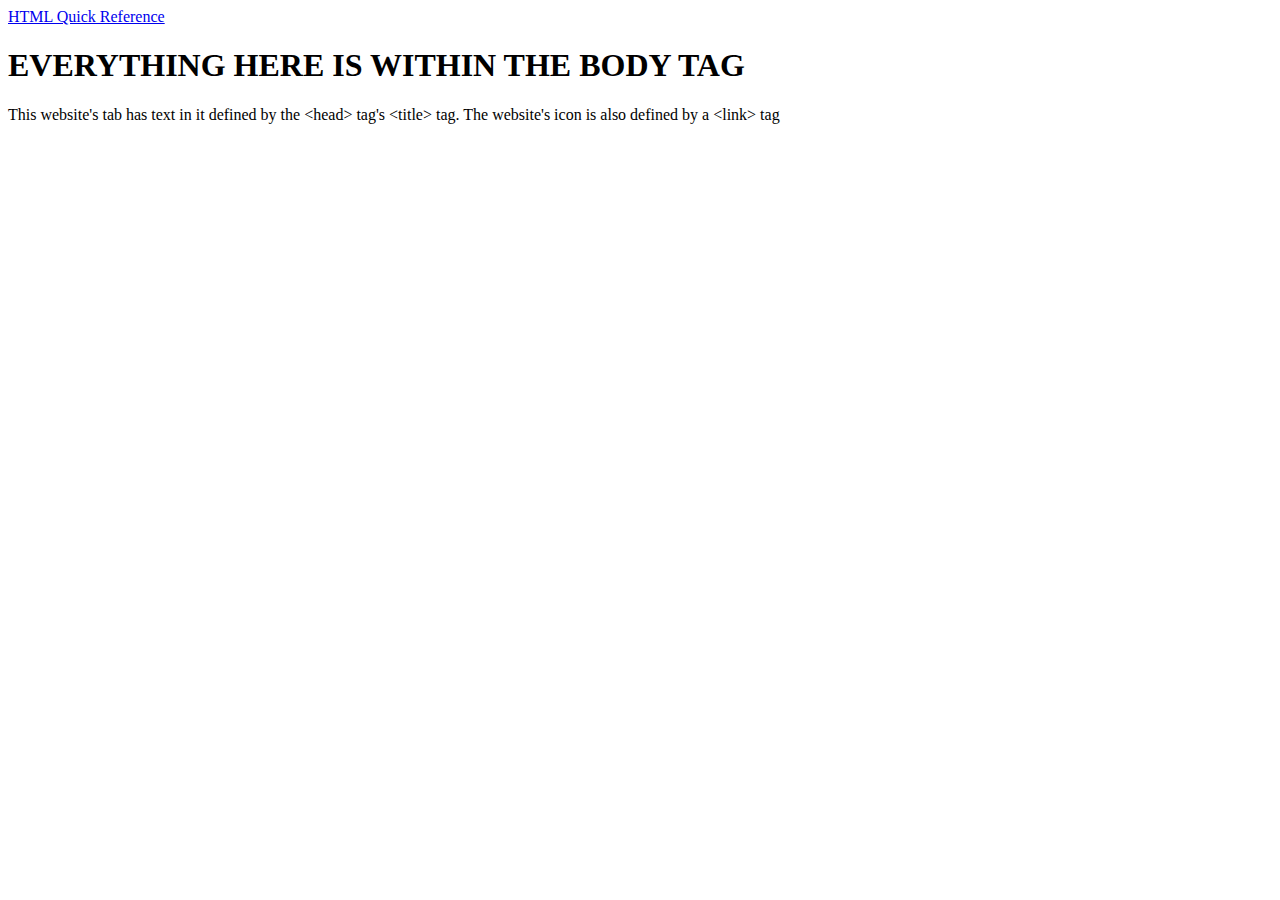
==== tag-pages/body.html @ 852b731d "1/3 of website done!" ====
<!DOCTYPE html>
<html>
    <head>
        <link rel="icon" href="../resources/media/favicon.png"/>
        <title>HEAD TAG HERE</title>
    </head>
    <body>
        <div class="header">
            <a class="website-logo" href="../index.html#body">HTML Quick Reference</a>
        </div>
        <h1>EVERYTHING HERE IS WITHIN THE BODY TAG</h1>
        <p>This website's tab has text in it defined by the &lt;head&gt; tag's &lt;title&gt; tag. The website's icon is also defined by a &lt;link&gt; tag</p>
    </body>
</html>
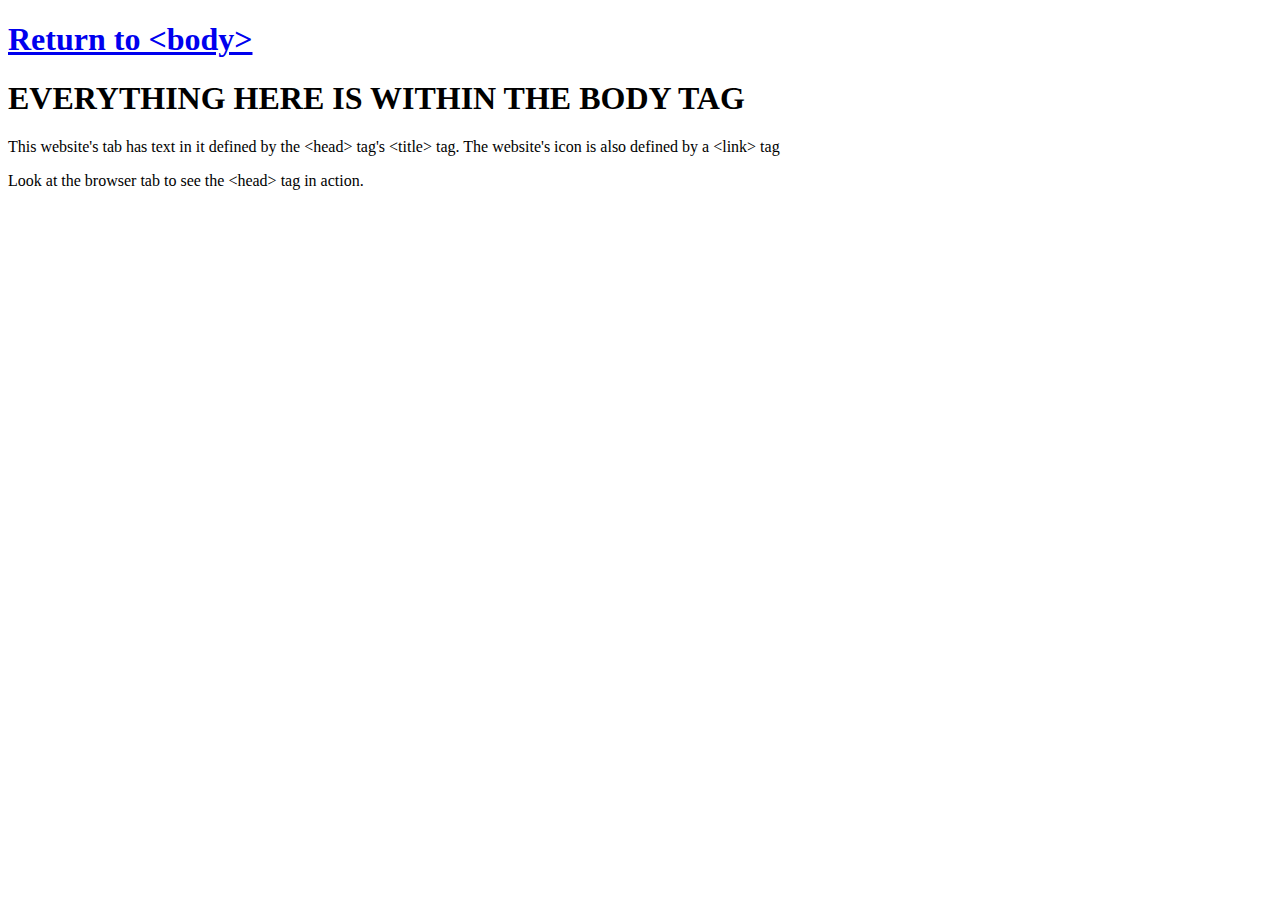
==== commit 971067ba: "Halfway Done!" ====
--- a/tag-pages/body.html
+++ b/tag-pages/body.html
@@ -6,9 +6,10 @@
     </head>
     <body>
         <div class="header">
-            <a class="website-logo" href="../index.html#body">HTML Quick Reference</a>
+            <h1><a class="website-logo" href="../index.html#body">Return to &lt;body&gt;</a></h1>
         </div>
         <h1>EVERYTHING HERE IS WITHIN THE BODY TAG</h1>
         <p>This website's tab has text in it defined by the &lt;head&gt; tag's &lt;title&gt; tag. The website's icon is also defined by a &lt;link&gt; tag</p>
+        <p>Look at the browser tab to see the &lt;head&gt; tag in action.</p>
     </body>
 </html>